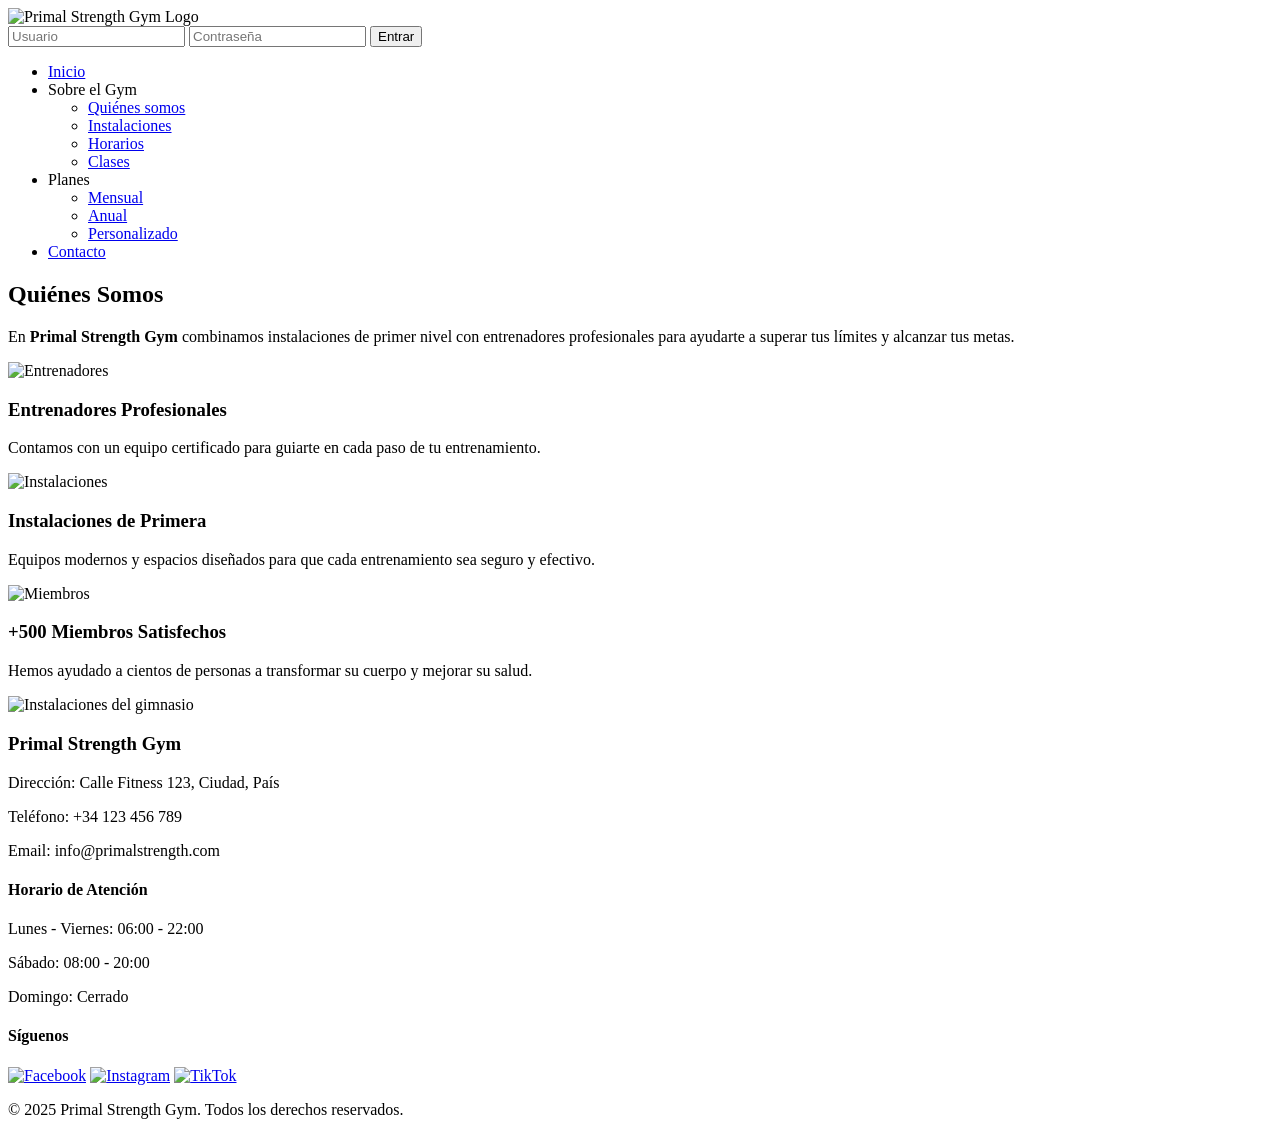
==== quienes-somos.html @ ede9f5c1 "Menu desplegable" ====
<!DOCTYPE html>
<html lang="es">
<head>
    <meta charset="UTF-8">
    <meta name="viewport" content="width=device-width, initial-scale=1.0">
    <link rel="stylesheet" href="/TrabajoPaginaWeb/style/style.css">
    <link rel="stylesheet" href="/TrabajoPaginaWeb/style/styleQuienesSomos.css">
    <link rel="icon" href="/TrabajoPaginaWeb/img/Logo.png" type="img/png">
    <script src="./js/main.js" defer></script>
    <title>Quiénes Somos - Primal Strength Gym</title>
</head>
<body>
  <header>
    <div class="logo">
      <img src="/TrabajoPaginaWeb/img/Logo.png" alt="Primal Strength Gym Logo">
    </div>
    <div class="login">
      <input type="text" placeholder="Usuario">
      <input type="password" placeholder="Contraseña">
      <button>Entrar</button>
    </div>
  </header>

  <nav>
    <ul>
      <li><a href="index.html">Inicio</a></li>
      <li>Sobre el Gym
        <ul>
          <li><a href="quienes-somos.html">Quiénes somos</a></li>
          <li><a href="instalaciones.html">Instalaciones</a></li>
          <li><a href="horarios.html">Horarios</a></li>
          <li><a href="clases.html">Clases</a></li>
        </ul>
      </li>
      <li>Planes
        <ul>
          <li><a href="mensual.html">Mensual</a></li>
          <li><a href="anual.html">Anual</a></li>
          <li><a href="personalizado.html">Personalizado</a></li>
        </ul>
      </li>
      <li><a href="contacto.html">Contacto</a></li>
    </ul>
  </nav>

  <section class="quienes-somos">
    <div class="container">
      <div class="qs-header">
        <h2>Quiénes Somos</h2>
        <p>En <strong>Primal Strength Gym</strong> combinamos instalaciones de primer nivel con entrenadores profesionales para ayudarte a superar tus límites y alcanzar tus metas.</p>
      </div>

      <div class="qs-cards">
        <div class="qs-card">
          <img src="icon_personal.png" alt="Entrenadores">
          <h3>Entrenadores Profesionales</h3>
          <p>Contamos con un equipo certificado para guiarte en cada paso de tu entrenamiento.</p>
        </div>
        <div class="qs-card">
          <img src="icon_instalaciones.png" alt="Instalaciones">
          <h3>Instalaciones de Primera</h3>
          <p>Equipos modernos y espacios diseñados para que cada entrenamiento sea seguro y efectivo.</p>
        </div>
        <div class="qs-card">
          <img src="icon_miembros.png" alt="Miembros">
          <h3>+500 Miembros Satisfechos</h3>
          <p>Hemos ayudado a cientos de personas a transformar su cuerpo y mejorar su salud.</p>
        </div>
      </div>

      <div class="qs-imagen">
        <img src="gym_interior.jpg" alt="Instalaciones del gimnasio">
      </div>
    </div>
  </section>

  <!-- Footer compartido -->
  <footer>
    <div class="footer-container">
      <div class="footer-info">
        <h3>Primal Strength Gym</h3>
        <p>Dirección: Calle Fitness 123, Ciudad, País</p>
        <p>Teléfono: +34 123 456 789</p>
        <p>Email: info@primalstrength.com</p>
      </div>
      <div class="footer-horario">
        <h4>Horario de Atención</h4>
        <p>Lunes - Viernes: 06:00 - 22:00</p>
        <p>Sábado: 08:00 - 20:00</p>
        <p>Domingo: Cerrado</p>
      </div>
      <div class="footer-redes">
        <h4>Síguenos</h4>
        <a href="https://www.facebook.com/" target="_blank"><img src="/TrabajoPaginaWeb/img/facebook.png" alt="Facebook"></a>
        <a href="https://www.instagram.com/" target="_blank"><img src="/TrabajoPaginaWeb/img/instagram.png" alt="Instagram"></a>
        <a href="https://www.tiktok.com/" target="_blank"><img src="/TrabajoPaginaWeb/img/tik-tok.png" alt="TikTok"></a>
      </div>
    </div>
    <div class="footer-bottom">
      <p>&copy; 2025 Primal Strength Gym. Todos los derechos reservados.</p>
    </div>
  </footer>

    
</body>
</html>
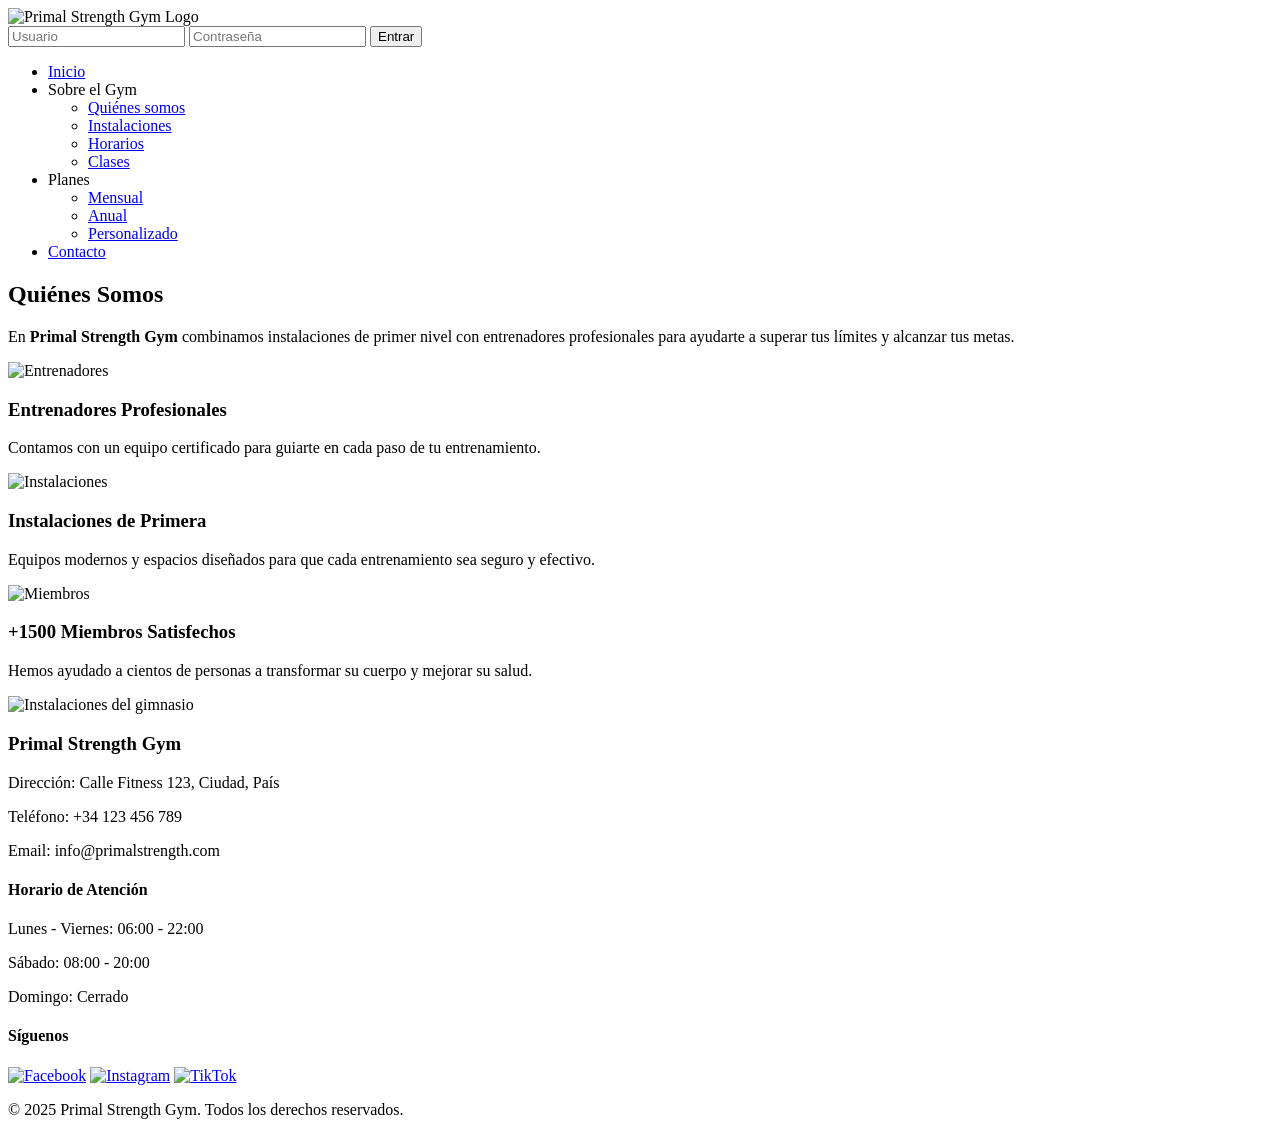
==== commit 715350ff: "Cambios leves" ====
--- a/quienes-somos.html
+++ b/quienes-somos.html
@@ -63,7 +63,7 @@
         </div>
         <div class="qs-card">
           <img src="icon_miembros.png" alt="Miembros">
-          <h3>+500 Miembros Satisfechos</h3>
+          <h3>+1500 Miembros Satisfechos</h3>
           <p>Hemos ayudado a cientos de personas a transformar su cuerpo y mejorar su salud.</p>
         </div>
       </div>
@@ -74,7 +74,6 @@
     </div>
   </section>
 
-  <!-- Footer compartido -->
   <footer>
     <div class="footer-container">
       <div class="footer-info">
